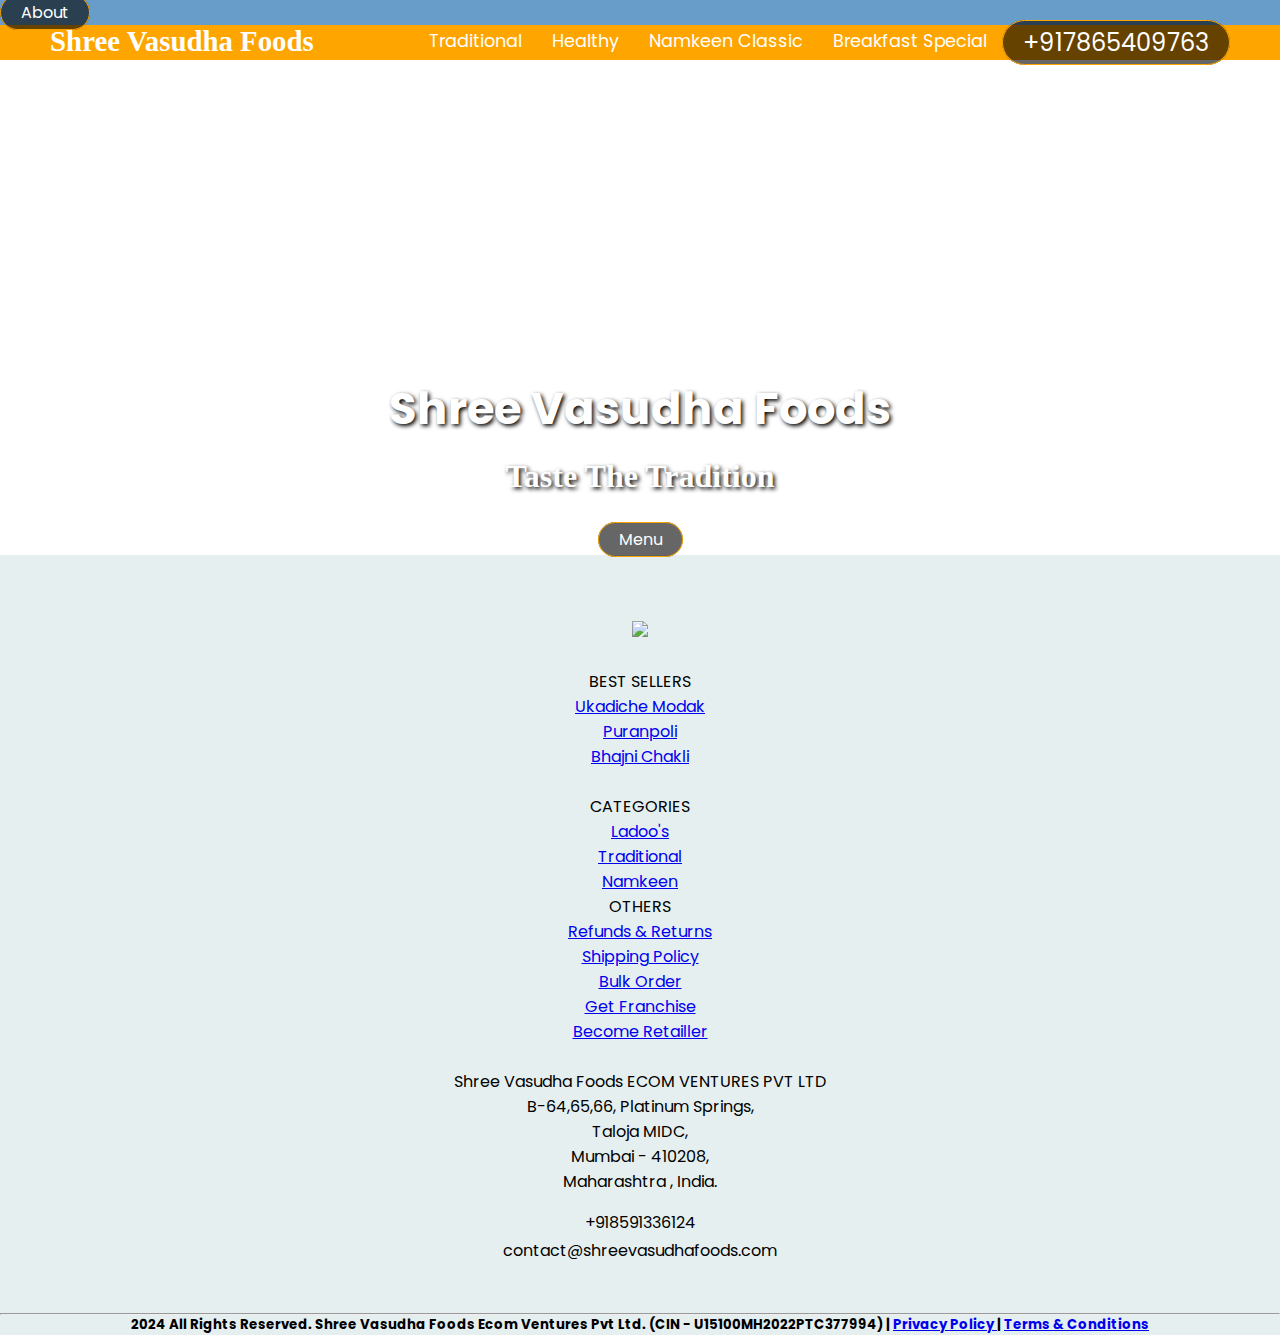
==== index.html @ e2f7646f "first commit" ====
<!DOCTYPE html>
<html lang="en">
    <head>
        <meta charset="UTF-8" />
        <meta name="viewport" content="width=device-width, initial-scale=1.0" />
        
        <link rel="preconnect" href="https://fonts.googleapis.com">
        <link rel="preconnect" href="https://fonts.gstatic.com" crossorigin>
        <link href="https://fonts.googleapis.com/css2?family=Poppins:ital,wght@0,100;0,200;0,300;0,400;0,500;0,600;0,700;0,800;0,900;1,100;1,200;1,300;1,400;1,500;1,600;1,700;1,800;1,900&display=swap" rel="stylesheet">
        <link rel="stylesheet" href="https://cdnjs.cloudflare.com/ajax/libs/font-awesome/4.7.0/css/font-awesome.min.css">
        <link rel="stylesheet" type="text/css" href="style.css">
        <title>Shree Vasudha Foods</title>
    <body>
        <div id="header">
            <div id="header_content" style="background-color:  rgb(105, 157, 201);">
                <a href="about.html" class="btn" style="color: #fff;padding: 5px 20px 5px 20px;border: 1px solid orange;background: rgb(0, 0, 0, 0.6);font-size: 1rem;text-decoration: none;border-radius: 25px;text-align: right;">About</a>
            </div>
            <nav id="navbar">
                <h1>Shree Vasudha Foods</h1>
                <ul>
                    <li>
                        <a href="Traditional.html">Traditional</a>
                    </li>
                    <li>
                        <a href="Healthy.html">Healthy</a>
                    </li>
                    <li>
                        <a href="NC.html">Namkeen Classic</a>
                    </li>
                    <li>
                        <a href="BS.html">Breakfast Special</a>
                    </li>
        
                <div id="phone">
                    <a href="tel:+917865409763">+917865409763</a>
                </div>
            </nav>
            <div id="hero">
                <div id="hero_content">
                    <h1>Shree Vasudha Foods</h1>
                    <h2>Taste The Tradition</h2>
                    <a href="Menu.html" class="btn" style="color: #fff;padding: 5px 20px 5px 20px;border: 1px solid orange;background: rgb(0, 0, 0, 0.6);font-size: 1rem;text-decoration: none;border-radius: 25px;text-align: right;">Menu</a>
                    <div class="btn">
                    <footer style="margin-bottom: -2rem; margin-top: 0.2rem; background-color: rgb(229, 239, 240);">
                        <div class="background5 MuiBox-root css-0" style="background: rgb(229, 239, 240);">
                            <div class="transbox5 MuiBox-root css-0">
                                <div class="MuiContainer-root MuiContainer-maxWidthXl css-1ekb41w">
                                    <br>
                                    <br>
                                    <div class="MuiGrid-root MuiGrid-container css-1d3bbye">
                                        <div class="MuiGrid-root MuiGrid-item MuiGrid-grid-xs-6 MuiGrid-grid-md-6 MuiGrid-grid-lg-3 css-w1qv60">
                                            <a href="/"><img src="/assets/pk-logo-min-new-b40037ec.png" class="img-size-2" style="margin-top: 1rem;">
                                            </a>
                                        </div>
                                        <div class="MuiGrid-root MuiGrid-item MuiGrid-grid-xs-6 MuiGrid-grid-md-6 MuiGrid-grid-lg-3 css-w1qv60">
                                            <ul style="padding: 0px;">
                                                <br>
                                                <p class="MuiTypography-root MuiTypography-body1 text-bold css-1du7mld">BEST SELLERS</p>
                                                <li class="zoom marginFooter  mt-3">
                                                    <a class="text-deco color-hover-orange" href="modak.html">Ukadiche Modak</a>
                                                </li>
                                                <li class="zoom marginFooter  mt-3">
                                                    <a class="text-deco color-hover-orange" href="puranpoli.html">Puranpoli</a>
                                                </li>
                                                <li class="zoom marginFooter  mt-3">
                                                    <a class="text-deco color-hover-orange" href="chakli.html">Bhajni Chakli</a>
                                                </li>
                                            </ul>
                                        </div>
                                        <div class="MuiGrid-root MuiGrid-item MuiGrid-grid-xs-6 MuiGrid-grid-md-6 MuiGrid-grid-lg-3 css-w1qv60">
                                            <ul class="" style="padding: 0px;">
                                                <br>
                                                <p class="MuiTypography-root MuiTypography-body1 text-bold css-1du7mld">CATEGORIES</p>
                                                <li class="zoom marginFooter">
                                                    <a class="text-deco color-hover-orange" href="ladoo.html">Ladoo's</a>
                                                </li>
                                                <li class="zoom marginFooter">
                                                    <a class="text-deco color-hover-orange" href="Traditional.html">Traditional</a>
                                                </li>
                                                <li class="zoom marginFooter">
                                                    <a class="text-deco color-hover-orange" href="NC.html">Namkeen</a>
                                                </li>
                                                <p class="MuiTypography-root MuiTypography-body1 text-bold css-1gwtwv6">OTHERS</p>
                                                <li class="zoom marginFooter">
                                                    <a class="text-deco  color-hover-orange" href="/return-refunds">Refunds &amp; Returns</a>
                                                </li>
                                                <li class="zoom marginFooter">
                                                    <a class="text-deco  color-hover-orange" href="/shipping-policy">Shipping Policy</a>
                                                </li>
                                                <li class="zoom marginFooter">
                                                    <a href="https://docs.google.com/forms/d/e/1FAIpQLSe72mrks7yF2SZ9tXSpLdunrxWI9dLi1LjH8ishgsKhZbZpaA/viewform?usp=header" target="blank" class="text-deco ">Bulk Order</a>
                                                </li>
                                                <li class="zoom marginFooter">
                                                    <a href="https://docs.google.com/forms/d/e/1FAIpQLScy12QROWzFPLBZOkoiM90gcZW8noXf559Z_InryF99qCcVTA/viewform?usp=header" target="blank" class="text-deco ">Get Franchise</a>
                                                </li>
                                                <li class="zoom marginFooter">
                                                    <a href="https://docs.google.com/forms/d/e/1FAIpQLSer60yoRQ47Li-vy8_bfv5iRNZvv259LEXcjphj3rmcsJNnUg/viewform?usp=header" target="blank" class="text-deco ">Become Retailler</a>
                                                </li>
                                                </ul>
                                            </div>
                                            <div class="MuiGrid-root MuiGrid-item MuiGrid-grid-xs-6 MuiGrid-grid-md-6 MuiGrid-grid-lg-3 css-w1qv60">
                                                <ul style="padding: 0px;">
                                                    <br>
                                                    <li class="text-deco mt-2">
                                                        <p class="MuiTypography-root MuiTypography-body1 css-9l3uo3">Shree Vasudha Foods ECOM VENTURES PVT LTD</p>
                                                        <p class="MuiTypography-root MuiTypography-body1 css-9l3uo3"> B-64,65,66, Platinum Springs,</p>
                                                        <p class="MuiTypography-root MuiTypography-body1 css-9l3uo3">Taloja MIDC,</p>
                                                        <p class="MuiTypography-root MuiTypography-body1 css-9l3uo3">Mumbai&nbsp;-&nbsp;410208,</p>
                                                        <p class="MuiTypography-root MuiTypography-body1 css-9l3uo3">Maharashtra , India.</p>
                                                    </li>
                                                    <li class="text-white d-flex text-bold  mt-2" style="font-size: 16px; margin-top: 1rem;">
                                                        <i class="fab fa-whatsapp-square  mx-1 mt-1 "></i>+918591336124
                                                    </li>
                                                    <li class="text-white text-bold mt-2" style="font-size: 16px; margin-top: 0.2rem;">contact@shreevasudhafoods.com</li>
                                                    <br>
                                                </ul>
                                            </div>
                                        </div>
                                        <br>
                                        <hr class="color-hr">
                                        <div class="icon-social color5 MuiBox-root css-19midj6">
                                            <h5 class="padding text-white h5">2024 All Rights Reserved. Shree Vasudha Foods Ecom Ventures Pvt Ltd. (CIN - U15100MH2022PTC377994) | 
                                                <a class="color-orange" href="/privacy-policy">Privacy Policy </a> | 
                                                <a class="color-orange" href="TC.html"> Terms &amp; Conditions</a>
                                            </h5>
                                        </div>
                                    </div>
                                </div>
                            </div>
                        </footer>
                </div>
                </div>
            </div>
        </div>
        
        </head> 
    </body>
</html>
---- style.css ----
*{
    margin: 0;
    padding: 0;
}
html{
    scroll-behavior: smooth;
    font-size: 100%;
}
body{
    font-family: 'Poppins', sans-serif;
    overflow-x: hidden;
}

#hero{
    position: absolute;
    width: 100vw;
    height: 100vh;
    justify-content: center;
    align-items: center;
    text-align: center;
}

#hero::before{
    content: " ";
    position: absolute;
    top: 0;
    left: 0;
    width: 100%;
    height: 100%;
    background-image: url("http://shreevasudhafoods.com/manasvi/Shree Vasudha Foods/df2.jpg");
    background-size: cover;
    background-position: center;
    background-repeat: no-repeat;
    background-attachment: fixed;
    filter: brightness(80%);
}

#hero_content{
    position: relative;
    text-align: center;
    top: 35%;
}

#hero_content h1{
    color: #fff;
    font-size: 2.8rem;
    text-shadow: 2px 2px 4px #000;
}

#hero_content h2{
    color: #fff;
    font-size: 2rem;
    font-family: cursive;
    margin-top: 1rem;
    margin-bottom: 2rem;
    text-shadow: 2px 2px 4px #000;
}
#btn {
    margin-bottom: -2rem; 
    margin-top: 0.2rem; 
    background-color: rgb(229, 239, 240)
}

#hero_content a:hover{
    background: navy;
}

header{
    position: fixed;
    top: 0;
    width: 100vw;
    height: 70px;
    line-height: 70px;
}

#navbar {
    display: flex;
    justify-content: space-around;
    background: orange;
}

#navbar h1{
    color: #fff;
    font-size: 1.8rem;
    margin-left: 2px 2px 2px #000;
    font-family: cursive;
}

#navbar ul{
    display: flex;
}

#navbar ul li{
    list-style: none;
    margin: 3px 15px 3px 15px;
}

#navbar ul li a:hover,#mobile_menu ul li:hover{
    background: navy;
    cursor: pointer;
}

#navbar ul li a{
    color: #fff;
    text-decoration: none;
    font-size: 1.1rem;
}

#phone a {
    color: #fff;
    padding: 5px 20px 5px 20px;
    border: 1px solid orange;
    background: rgb(0, 0, 0, 0.6);
    font-size: 1.5rem;
    text-decoration: none;
    border-radius: 40px;
}

#phone a:hover{
    background: navy;
}

#mobile_menu{
    display: none;
    height: 40px;
    line-height: 40px;
    background-color: magenta;
}

#mobile_menu ul{
    display: flex;
    justify-content: center;
}

#mobile_menu ul li{
    list-style: none;
    padding: 0 5px 0 5px;
}

#mobile_menu ul li a{
    color: #fff;
    text-decoration: none;
}

@media screen and (max-width: 768px){
    
    #mobile_menu{
        display: block;
        position: fixed;
        top: 0;
        right: 0;
        width: 100%;
        height: 100vh;
        background: rgb(0, 0, 0, 0.5);
        z-index: 1;
        overflow-y: auto;
    }

    #navbar ul{
        display: none;
    }    
}

#menu{
    padding: 25px 0 25px 0;
    text-align: center;
}

#section{
    padding: 25px 0 25px 0;
    text-align: center;
    font-size: 2rem;
    font-family: Verdana;
}

#menu row{
    display: flex;
    padding: 0 100px 0 100px;
}

#menu col{
    box-shadow: 2px 2px 2px #bbb;
    border: 1px solid #bbb;
    background-color: #fff;
    margin: 5px;
}

#menu col h2{
    background-color: red;
    color: #fff;
    text-align: center;
    padding: 5px;
    font-family: cursive;
}

.dropdown, .quantity-selector {
    display: flex;
    align-items: center;
    border: 1px solid #ccc;
    border-radius: 5px;
    overflow: hidden;
}
.dropdown select {
    padding: 10px;
    border: none;
    font-size: 16px;
    cursor: pointer;
}
.dropdown span {
    background-color: #FF6827;
    color: white;
    padding: 10px;
    cursor: pointer;
}
.quantity-selector button {
    background-color: #FF6827;
    color: white;
    border: none;
    padding: 10px 15px;
    cursor: pointer;
    font-size: 18px;
}
.quantity-selector input {
    width: 40px;
    text-align: center;
    border: none;
    font-size: 16px;
}
.add-to-cart {
    background-color: #FF6827;
    color: white;
    border: none;
    padding: 15px 40px;
    font-size: 18px;
    border-radius: 25px;
    cursor: pointer;
    text-transform: uppercase;
    font-weight: bold;
}

/* General Styling */
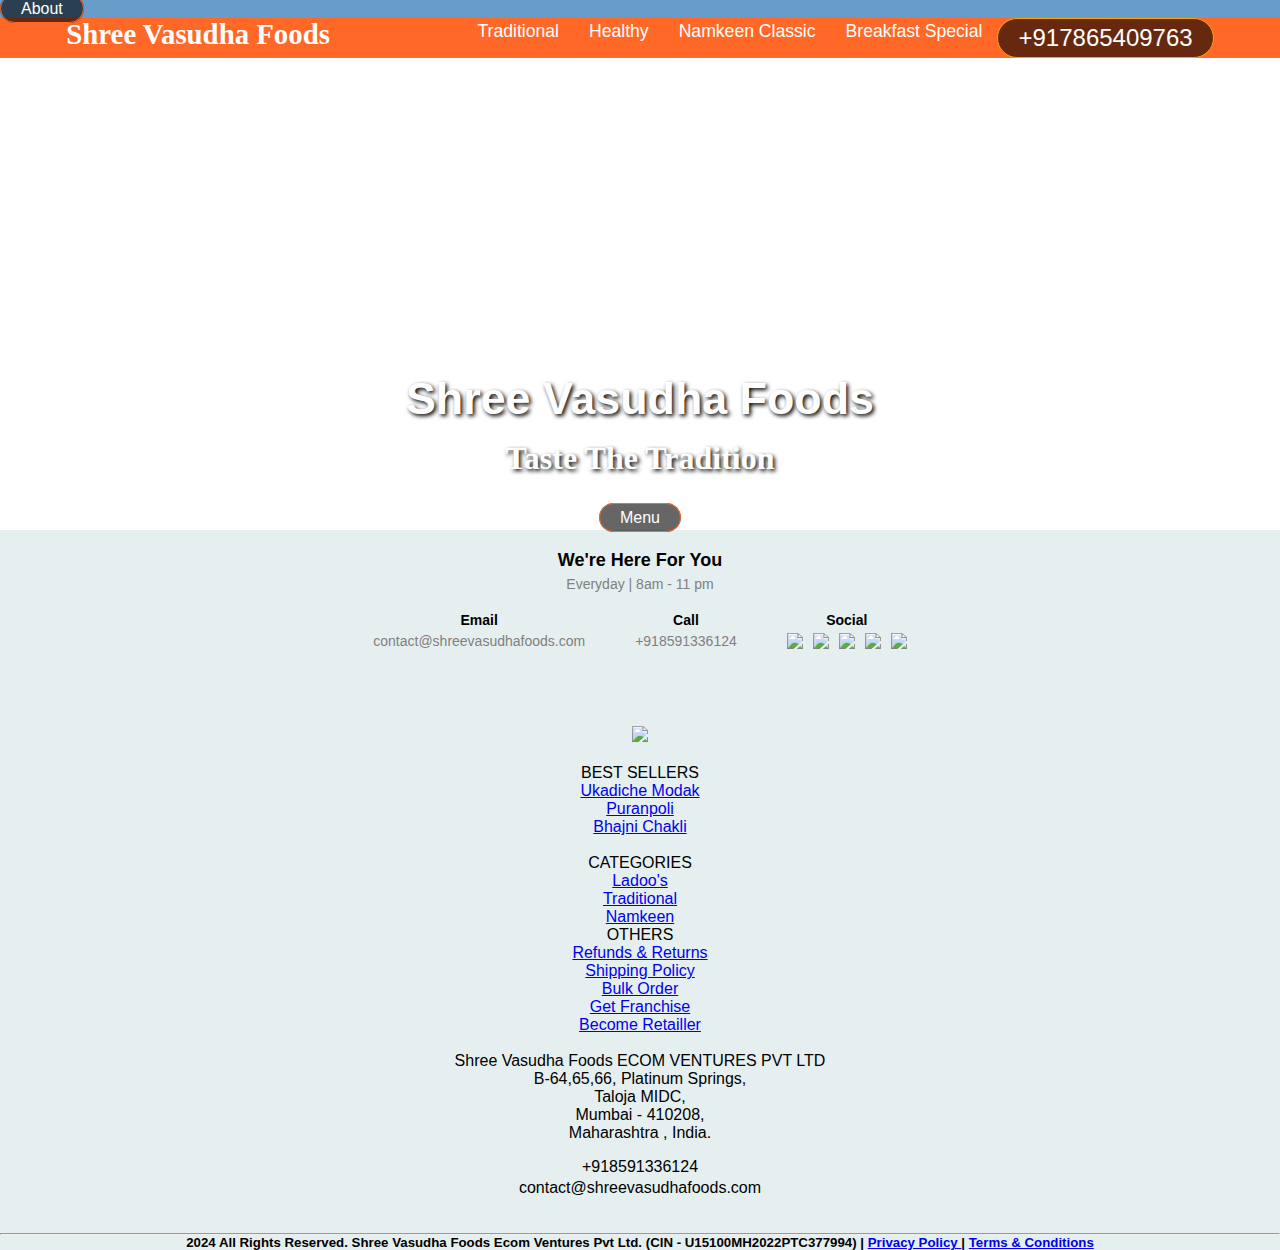
==== commit f7ab9e57: "first commit" ====
--- a/index.html
+++ b/index.html
@@ -13,7 +13,7 @@
     <body>
         <div id="header">
             <div id="header_content" style="background-color:  rgb(105, 157, 201);">
-                <a href="about.html" class="btn" style="color: #fff;padding: 5px 20px 5px 20px;border: 1px solid orange;background: rgb(0, 0, 0, 0.6);font-size: 1rem;text-decoration: none;border-radius: 25px;text-align: right;">About</a>
+                <a href="about.html" class="btn" style="color: #fff;padding: 5px 20px 5px 20px;border: 1px solid #FF6827;background: rgb(0, 0, 0, 0.6);font-size: 1rem;text-decoration: none;border-radius: 25px;text-align: right;">About</a>
             </div>
             <nav id="navbar">
                 <h1>Shree Vasudha Foods</h1>
@@ -39,9 +39,88 @@
                 <div id="hero_content">
                     <h1>Shree Vasudha Foods</h1>
                     <h2>Taste The Tradition</h2>
-                    <a href="Menu.html" class="btn" style="color: #fff;padding: 5px 20px 5px 20px;border: 1px solid orange;background: rgb(0, 0, 0, 0.6);font-size: 1rem;text-decoration: none;border-radius: 25px;text-align: right;">Menu</a>
+                    <a href="Menu.html" class="btn" style="color: #fff;padding: 5px 20px 5px 20px;border: 1px solid #FF6827;background: rgb(0, 0, 0, 0.6);font-size: 1rem;text-decoration: none;border-radius: 25px;text-align: right; ">Menu</a>
                     <div class="btn">
+
                     <footer style="margin-bottom: -2rem; margin-top: 0.2rem; background-color: rgb(229, 239, 240);">
+                        <title>Footer Section</title>
+    <script src="https://kit.fontawesome.com/a076d05399.js" crossorigin="anonymous"></script>
+    <style>
+        body {
+            font-family: Arial, sans-serif;
+        }
+        .footer {
+            text-align: center;
+            padding: 20px;
+        }
+        .footer h3 {
+            margin: 0;
+            font-size: 18px;
+            font-weight: bold;
+        }
+        .footer p {
+            color: gray;
+            font-size: 14px;
+            margin: 5px 0;
+        }
+        .footer-content {
+            display: flex;
+            justify-content: center;
+            gap: 50px;
+            margin-top: 20px;
+        }
+        .footer-item {
+            text-align: center;
+        }
+        .footer-item h4 {
+            margin: 0;
+            font-size: 14px;
+            font-weight: bold;
+        }
+        .footer-item p {
+            margin: 5px 0;
+            font-size: 14px;
+        }
+        .social-icons {
+            display: flex;
+            justify-content: center;
+            gap: 10px;
+            margin-top: 5px;
+        }
+        .social-icons a {
+            text-decoration: none;
+            color: #FF5722;
+            font-size: 18px;
+        }
+    </style>
+</head>
+<body>
+
+<div class="footer">
+    <h3>We're Here For You</h3>
+    <p>Everyday | 8am - 11 pm</p>
+
+    <div class="footer-content">
+        <div class="footer-item">
+            <h4>Email</h4>
+            <p>contact@shreevasudhafoods.com</p>
+        </div>
+        <div class="footer-item">
+            <h4>Call</h4>
+            <p>+918591336124</p>
+        </div>
+        <div class="footer-item">
+            <h4>Social</h4>
+            <div class="social-icons">
+                <a href="https://www.facebook.com" target="_blank"><img src="http://shreevasudhafoods.com/manasvi/Shree Vasudha Foods/f3.png"></a>
+                <a href="https://www.instagram.com" target="_blank"><img src="http://shreevasudhafoods.com/manasvi/Shree Vasudha Foods/in.png"></a>
+                <a href="https://www.linkedin.com" target="_blank"><img src="http://shreevasudhafoods.com/manasvi/Shree Vasudha Foods/linkin.png"></a>
+                <a href="https://www.pinterest.com" target="_blank"><img src="http://shreevasudhafoods.com/manasvi/Shree Vasudha Foods/pin1.png"></a>
+                <a href="https://www.twitter.com" target="_blank"><img src="http://shreevasudhafoods.com/manasvi/Shree Vasudha Foods/tw.png"></a>
+            </div>
+        </div>
+    </div>
+</div>
                         <div class="background5 MuiBox-root css-0" style="background: rgb(229, 239, 240);">
                             <div class="transbox5 MuiBox-root css-0">
                                 <div class="MuiContainer-root MuiContainer-maxWidthXl css-1ekb41w">
@@ -49,7 +128,8 @@
                                     <br>
                                     <div class="MuiGrid-root MuiGrid-container css-1d3bbye">
                                         <div class="MuiGrid-root MuiGrid-item MuiGrid-grid-xs-6 MuiGrid-grid-md-6 MuiGrid-grid-lg-3 css-w1qv60">
-                                            <a href="/"><img src="/assets/pk-logo-min-new-b40037ec.png" class="img-size-2" style="margin-top: 1rem;">
+                                            <a href="/">
+                                                <img src="/assets/pk-logo-min-new-b40037ec.png" class="img-size-2" style="margin-top: 1rem;">
                                             </a>
                                         </div>
                                         <div class="MuiGrid-root MuiGrid-item MuiGrid-grid-xs-6 MuiGrid-grid-md-6 MuiGrid-grid-lg-3 css-w1qv60">
@@ -120,8 +200,8 @@
                                         <hr class="color-hr">
                                         <div class="icon-social color5 MuiBox-root css-19midj6">
                                             <h5 class="padding text-white h5">2024 All Rights Reserved. Shree Vasudha Foods Ecom Ventures Pvt Ltd. (CIN - U15100MH2022PTC377994) | 
-                                                <a class="color-orange" href="/privacy-policy">Privacy Policy </a> | 
-                                                <a class="color-orange" href="TC.html"> Terms &amp; Conditions</a>
+                                                <a class="color-#FF6827" href="/privacy-policy">Privacy Policy </a> | 
+                                                <a class="color-#FF6827" href="TC.html"> Terms &amp; Conditions</a>
                                             </h5>
                                         </div>
                                     </div>
--- a/style.css
+++ b/style.css
@@ -76,7 +76,7 @@
 #navbar {
     display: flex;
     justify-content: space-around;
-    background: orange;
+    background: #FF6827;
 }
 
 #navbar h1{
@@ -100,6 +100,11 @@
     cursor: pointer;
 }
 
+#btn:hover{
+    background: navy;
+    cursor: pointer;
+}
+
 #navbar ul li a{
     color: #fff;
     text-decoration: none;
@@ -107,6 +112,7 @@
 }
 
 #phone a {
+    display: flex;
     color: #fff;
     padding: 5px 20px 5px 20px;
     border: 1px solid orange;
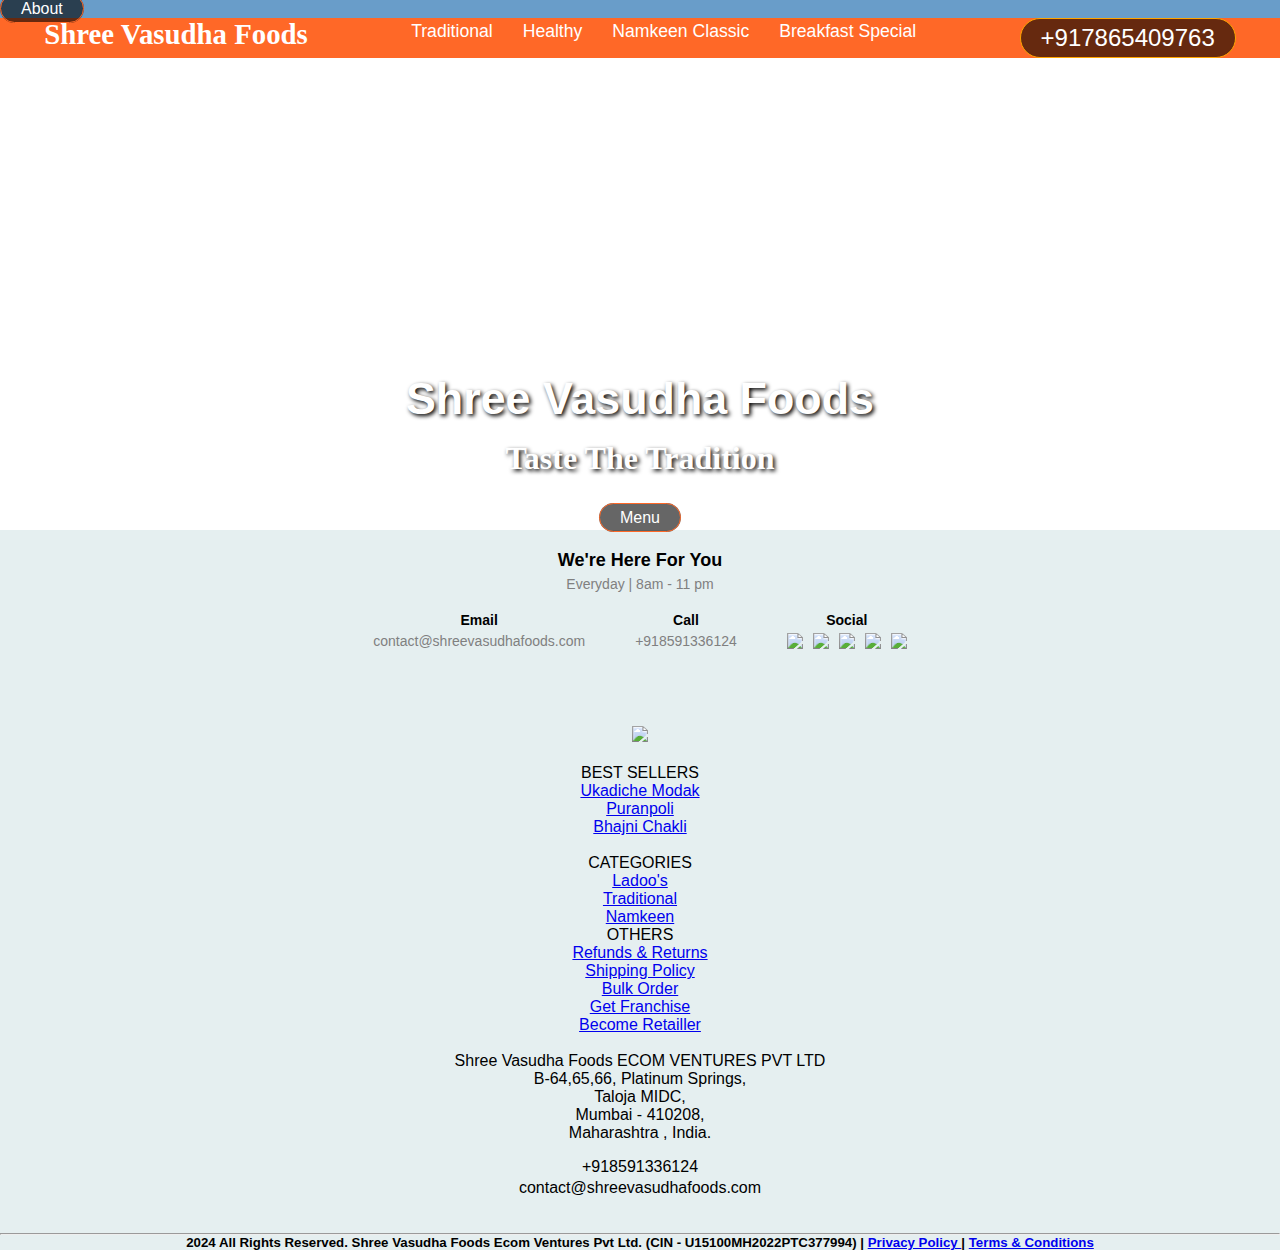
==== commit e6511e0b: "first commit" ====
--- a/index.html
+++ b/index.html
@@ -3,7 +3,6 @@
     <head>
         <meta charset="UTF-8" />
         <meta name="viewport" content="width=device-width, initial-scale=1.0" />
-        
         <link rel="preconnect" href="https://fonts.googleapis.com">
         <link rel="preconnect" href="https://fonts.gstatic.com" crossorigin>
         <link href="https://fonts.googleapis.com/css2?family=Poppins:ital,wght@0,100;0,200;0,300;0,400;0,500;0,600;0,700;0,800;0,900;1,100;1,200;1,300;1,400;1,500;1,600;1,700;1,800;1,900&display=swap" rel="stylesheet">
@@ -12,9 +11,9 @@
         <title>Shree Vasudha Foods</title>
     <body>
         <div id="header">
-            <div id="header_content" style="background-color:  rgb(105, 157, 201);">
+            <div id="header_content" style="background-color:  rgb(105, 157, 201);height: 25px;">
                 <a href="about.html" class="btn" style="color: #fff;padding: 5px 20px 5px 20px;border: 1px solid #FF6827;background: rgb(0, 0, 0, 0.6);font-size: 1rem;text-decoration: none;border-radius: 25px;text-align: right;">About</a>
-            </div>
+
             <nav id="navbar">
                 <h1>Shree Vasudha Foods</h1>
                 <ul>
@@ -30,97 +29,116 @@
                     <li>
                         <a href="BS.html">Breakfast Special</a>
                     </li>
-        
+                </ul>
                 <div id="phone">
                     <a href="tel:+917865409763">+917865409763</a>
                 </div>
             </nav>
+
             <div id="hero">
                 <div id="hero_content">
+                    <div id="mobile_menu">
+                        <ul>
+                            <li>
+                                <a href="Traditional.html">Traditional</a>
+                            </li>
+                            <li>
+                                <a href="Healthy.html">Healthy</a>
+                            </li>
+                            <li>
+                                <a href="NC.html">Namkeen Classic</a>
+                            </li>
+                            <li>
+                                <a href="BS.html">Breakfast Special</a>
+                            </li>
+                        </ul>
+                    </div>
                     <h1>Shree Vasudha Foods</h1>
                     <h2>Taste The Tradition</h2>
                     <a href="Menu.html" class="btn" style="color: #fff;padding: 5px 20px 5px 20px;border: 1px solid #FF6827;background: rgb(0, 0, 0, 0.6);font-size: 1rem;text-decoration: none;border-radius: 25px;text-align: right; ">Menu</a>
-                    <div class="btn">
+                    <div class="btn"></div>
 
                     <footer style="margin-bottom: -2rem; margin-top: 0.2rem; background-color: rgb(229, 239, 240);">
                         <title>Footer Section</title>
-    <script src="https://kit.fontawesome.com/a076d05399.js" crossorigin="anonymous"></script>
-    <style>
-        body {
-            font-family: Arial, sans-serif;
-        }
-        .footer {
-            text-align: center;
-            padding: 20px;
-        }
-        .footer h3 {
-            margin: 0;
-            font-size: 18px;
-            font-weight: bold;
-        }
-        .footer p {
-            color: gray;
-            font-size: 14px;
-            margin: 5px 0;
-        }
-        .footer-content {
-            display: flex;
-            justify-content: center;
-            gap: 50px;
-            margin-top: 20px;
-        }
-        .footer-item {
-            text-align: center;
-        }
-        .footer-item h4 {
-            margin: 0;
-            font-size: 14px;
-            font-weight: bold;
-        }
-        .footer-item p {
-            margin: 5px 0;
-            font-size: 14px;
-        }
-        .social-icons {
-            display: flex;
-            justify-content: center;
-            gap: 10px;
-            margin-top: 5px;
-        }
-        .social-icons a {
-            text-decoration: none;
-            color: #FF5722;
-            font-size: 18px;
-        }
-    </style>
-</head>
-<body>
-
-<div class="footer">
-    <h3>We're Here For You</h3>
-    <p>Everyday | 8am - 11 pm</p>
-
-    <div class="footer-content">
-        <div class="footer-item">
-            <h4>Email</h4>
-            <p>contact@shreevasudhafoods.com</p>
-        </div>
-        <div class="footer-item">
-            <h4>Call</h4>
-            <p>+918591336124</p>
-        </div>
-        <div class="footer-item">
-            <h4>Social</h4>
-            <div class="social-icons">
-                <a href="https://www.facebook.com" target="_blank"><img src="http://shreevasudhafoods.com/manasvi/Shree Vasudha Foods/f3.png"></a>
-                <a href="https://www.instagram.com" target="_blank"><img src="http://shreevasudhafoods.com/manasvi/Shree Vasudha Foods/in.png"></a>
-                <a href="https://www.linkedin.com" target="_blank"><img src="http://shreevasudhafoods.com/manasvi/Shree Vasudha Foods/linkin.png"></a>
-                <a href="https://www.pinterest.com" target="_blank"><img src="http://shreevasudhafoods.com/manasvi/Shree Vasudha Foods/pin1.png"></a>
-                <a href="https://www.twitter.com" target="_blank"><img src="http://shreevasudhafoods.com/manasvi/Shree Vasudha Foods/tw.png"></a>
-            </div>
-        </div>
-    </div>
-</div>
+                        <script src="https://kit.fontawesome.com/a076d05399.js" crossorigin="anonymous"></script>
+                <style>
+                    body {
+                        font-family: Arial, sans-serif;
+                    }
+                    .footer {
+                        text-align: center;
+                        padding: 20px;
+                    }
+                    .footer h3 {
+                        margin: 0;
+                        font-size: 18px;
+                        font-weight: bold;
+                    }
+                    .footer p {
+                        color: gray;
+                        font-size: 14px;
+                        margin: 5px 0;
+                    }
+                    .footer-content {
+                        display: flex;
+                        justify-content: center;
+                        gap: 50px;
+                        margin-top: 20px;
+                    }
+                    .footer-item {
+                        text-align: center;
+                    }
+                    .footer-item h4 {
+                        margin: 0;
+                        font-size: 14px;
+                        font-weight: bold;
+                    }
+                    .footer-item p {
+                        margin: 5px 0;
+                        font-size: 14px;
+                    }
+                    .social-icons {
+                        display: flex;
+                        justify-content: center;
+                        gap: 10px;
+                        margin-top: 5px;
+                    }
+                    .social-icons a {
+                        text-decoration: none;
+                        color: #FF5722;
+                        font-size: 18px;
+                    }
+                </style>
+            </head>
+            <body>
+            
+                <div class="footer">
+                    <h3>We're Here For You</h3>
+                    <p>Everyday | 8am - 11 pm</p>
+                
+                    <div class="footer-content">
+                        <div class="footer-item">
+                            <h4>Email</h4>
+                            <p>contact@shreevasudhafoods.com</p>
+                        </div>
+                        <div class="footer-item">
+                            <h4>Call</h4>
+                            <p>+918591336124</p>
+                        </div>
+                        <div class="footer-item">
+                            <h4>Social</h4>
+                            <div class="social-icons">
+                                <a href="https://www.facebook.com" target="_blank"><img src="http://shreevasudhafoods.com/manasvi/Shree Vasudha Foods/f3.png"></a>
+                                <a href="https://www.instagram.com" target="_blank"><img src="http://shreevasudhafoods.com/manasvi/Shree Vasudha Foods/in.png"></a>
+                                <a href="https://www.linkedin.com" target="_blank"><img src="http://shreevasudhafoods.com/manasvi/Shree Vasudha Foods/linkin.png"></a>
+                                <a href="https://www.pinterest.com" target="_blank"><img src="http://shreevasudhafoods.com/manasvi/Shree Vasudha Foods/pin1.png"></a>
+                                <a href="https://www.twitter.com" target="_blank"><img src="http://shreevasudhafoods.com/manasvi/Shree Vasudha Foods/tw.png"></a>
+                            </div>
+                        </div>
+                    </div>
+                </div>
+                
+            
                         <div class="background5 MuiBox-root css-0" style="background: rgb(229, 239, 240);">
                             <div class="transbox5 MuiBox-root css-0">
                                 <div class="MuiContainer-root MuiContainer-maxWidthXl css-1ekb41w">
@@ -128,8 +146,7 @@
                                     <br>
                                     <div class="MuiGrid-root MuiGrid-container css-1d3bbye">
                                         <div class="MuiGrid-root MuiGrid-item MuiGrid-grid-xs-6 MuiGrid-grid-md-6 MuiGrid-grid-lg-3 css-w1qv60">
-                                            <a href="/">
-                                                <img src="/assets/pk-logo-min-new-b40037ec.png" class="img-size-2" style="margin-top: 1rem;">
+                                            <a href="/"><img src="/assets/pk-logo-min-new-b40037ec.png" class="img-size-2" style="margin-top: 1rem;">
                                             </a>
                                         </div>
                                         <div class="MuiGrid-root MuiGrid-item MuiGrid-grid-xs-6 MuiGrid-grid-md-6 MuiGrid-grid-lg-3 css-w1qv60">
@@ -208,11 +225,9 @@
                                 </div>
                             </div>
                         </footer>
-                </div>
+                    </div>
                 </div>
             </div>
-        </div>
-        
-        </head> 
+        </head>
     </body>
 </html>--- a/style.css
+++ b/style.css
@@ -10,6 +10,7 @@
     font-family: 'Poppins', sans-serif;
     overflow-x: hidden;
 }
+
 
 #hero{
     position: absolute;
@@ -135,7 +136,8 @@
 
 #mobile_menu ul{
     display: flex;
-    justify-content: center;
+    justify-content: left;
+    background-color: orange;
 }
 
 #mobile_menu ul li{
